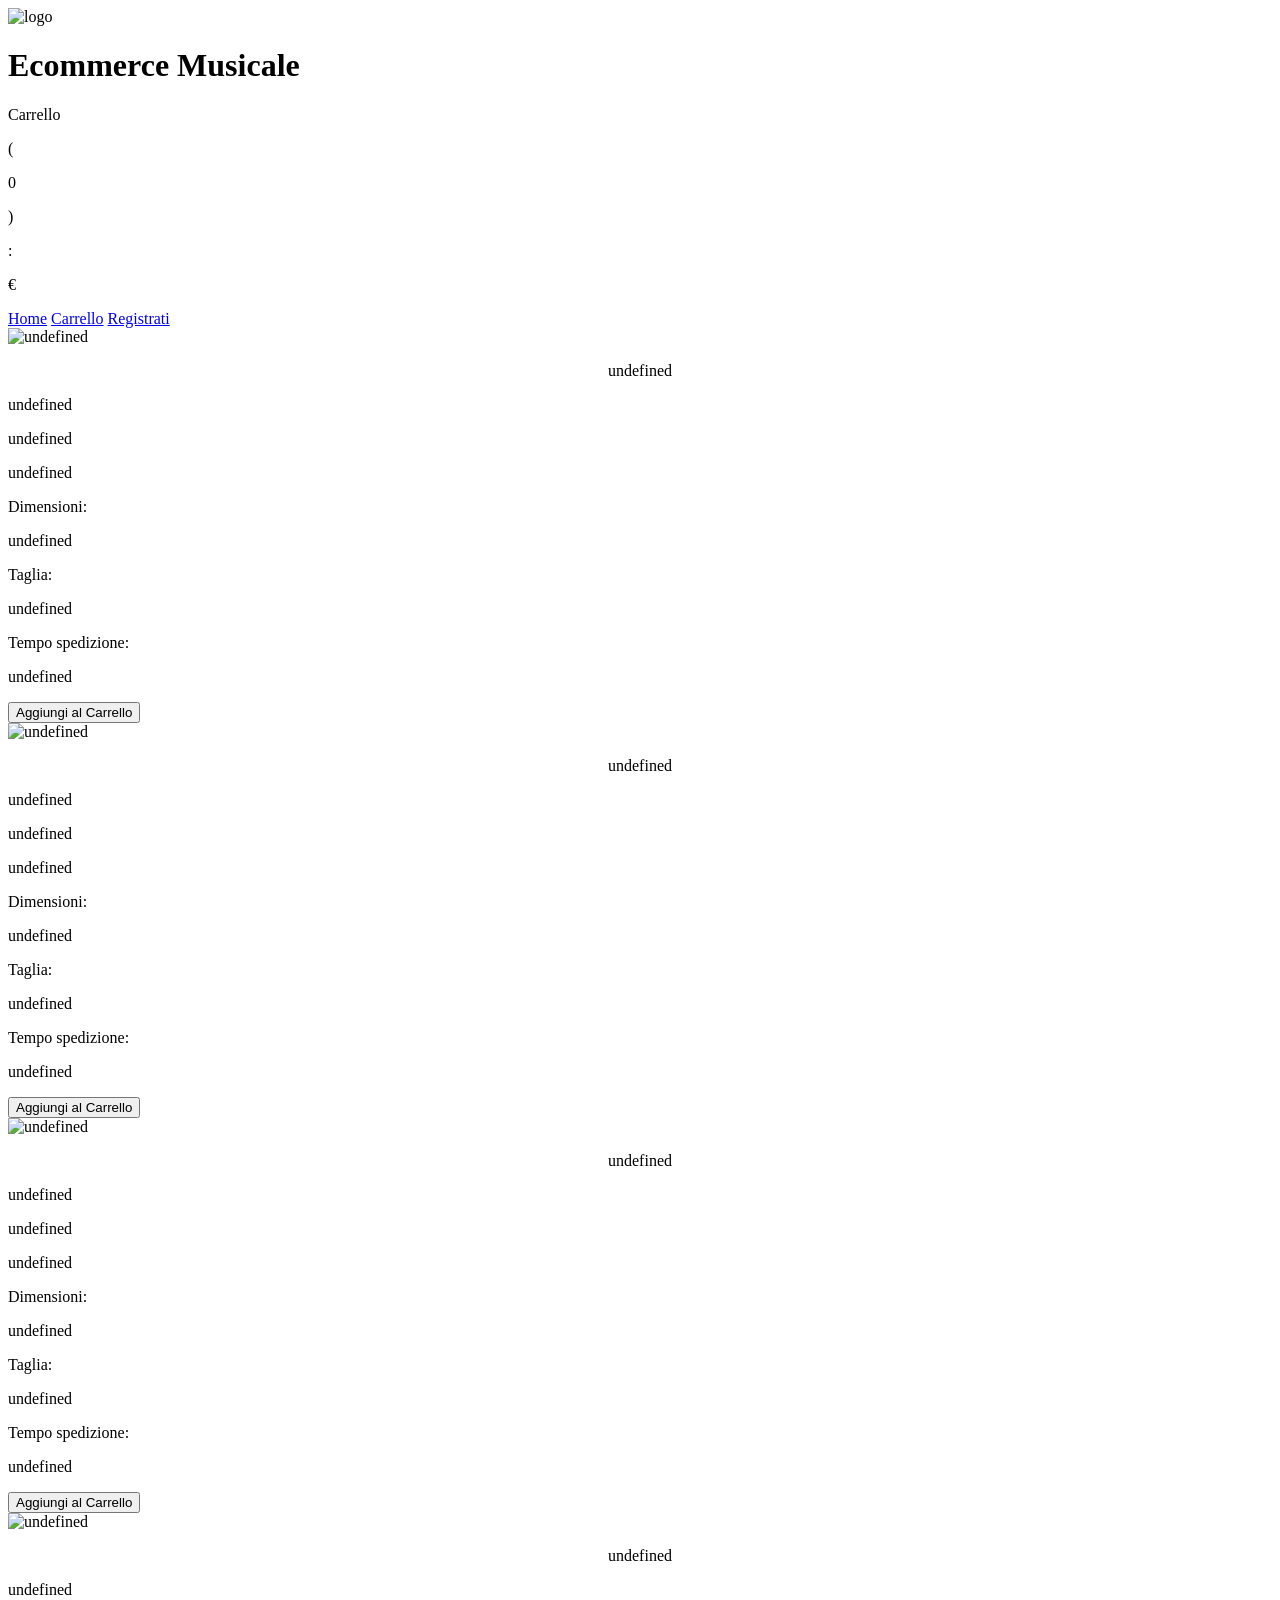
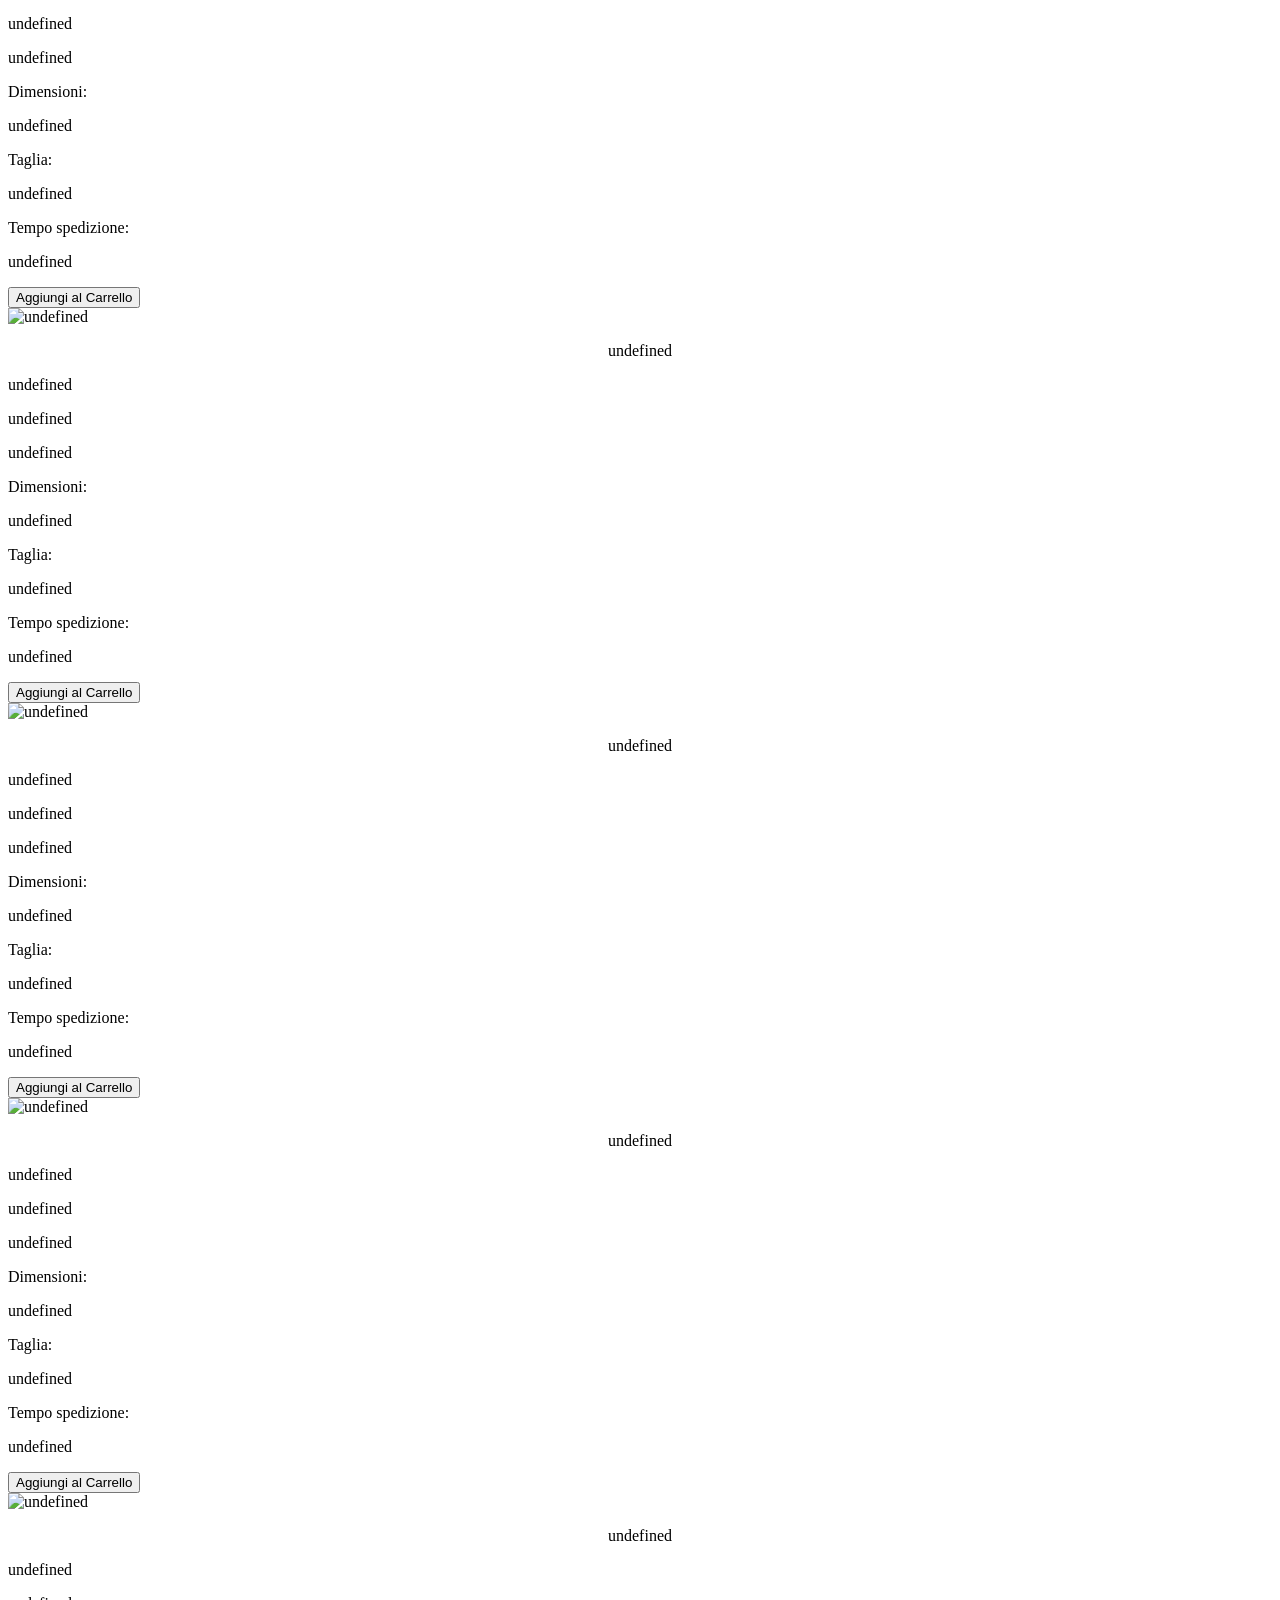
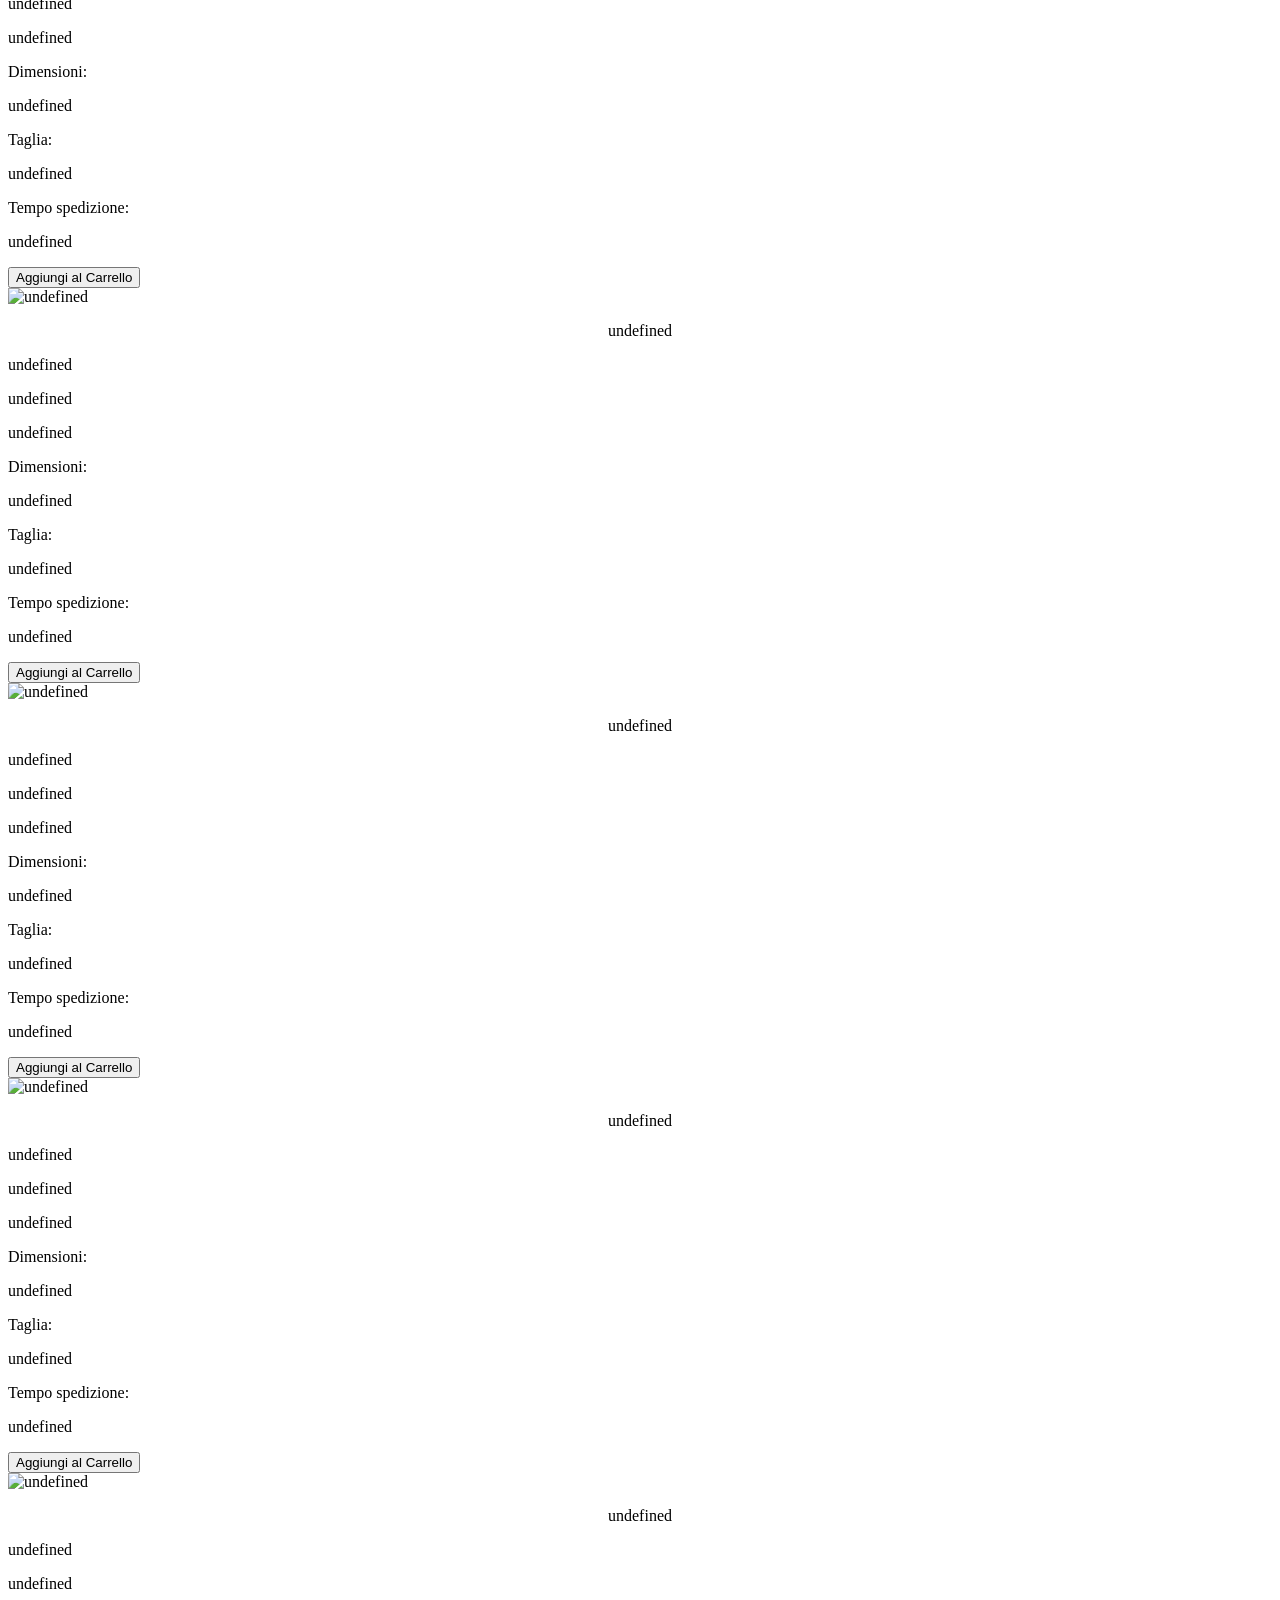
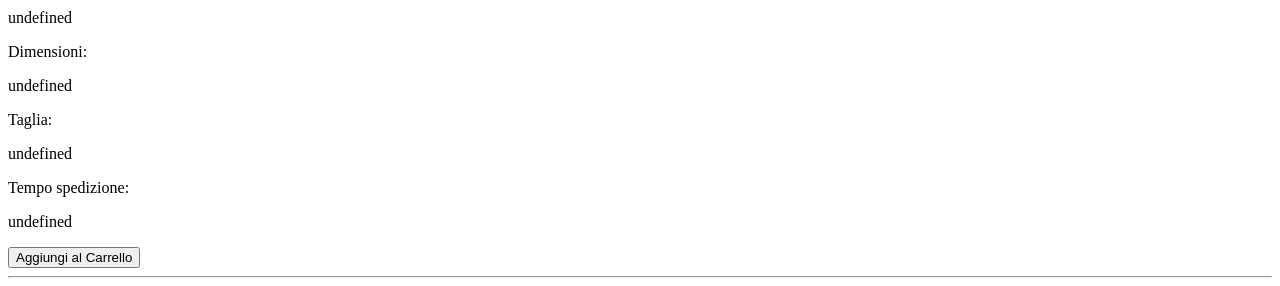
==== index.html @ 682f0c9d "Create index.html" ====
<!DOCTYPE html>
<html lang="en">
<head>
    <meta charset="UTF-8">
    <meta name="viewport" content="width=device-width, initial-scale=1.0">
    <title>E-commerce</title>
    <link rel="shortcut icon" href="logoEcommerceMusicale.png" type="image/x-icon">
    <link rel="stylesheet" href="style.css">
</head>
<body onload="accountMenu(), oggettiInCarrello(eleP)">

    <!-- HEADER -->
    <div class="header">
        <div class="logoTitolo">
           <img src="logoEcommerceMusicale.png" alt="logo" class="logo">
          <h1>Ecommerce Musicale</h1>
        </div>

        <div class="carrelloIntestazione">
          <p>Carrello</p>
          <p>(</p>
          <p id="nOggettiCarrello"></p>
          <p>)</p>
          <p>:</p>
          <p id="costoCarrello"></p>
          <p>€</p>
        </div>
    </div>

    <!-- NAVBAR -->
    <div class="navbar">
        <a href="index.html">Home</a>
        <a href="carrello.html">Carrello</a>
        <span id="accountId">
            <a href="registrazione.html">Registrati</a>
        </span>
    </div>

    <!-- PRODOTTI -->
    <div id="divProdotti" class="prodotti"></div>


    <!--Footer con contatti-->


    <hr>

    <div>
        
    </div>
</body>

<script>

    let eleP = JSON.parse(localStorage.getItem("elencoProdotti")) || [];

    function oggettiInCarrello(eleP){
        let nCarrello = eleP.length;
        if(nCarrello == 0){
            document.getElementById("nOggettiCarrello").innerHTML = "0";
        } else{
            document.getElementById("nOggettiCarrello").innerHTML = nCarrello;
        }
    }

    function accountMenu(){
        if (localStorage.getItem("elenco")){
            let account = '<a href="account.html">Account</a>';
            document.getElementById("accountId").innerHTML = account;
        }
    }

    let prodotti = document.getElementById("divProdotti")
    window.addEventListener("load", async function () {
    const response = await fetch('csv1.csv');
    const blob = await response.blob();

    const reader = new FileReader();
    reader.onload = function (e) {
      const testo = e.target.result;
      const dati = parseCSV(testo);
    };
    reader.readAsText(blob);
  });

  function parseCSV(testo) {
    const righe = testo.trim().split("\n");
    
    for (var i = 1; i < righe.length; i++) { 
        const col = righe[i].split(",");

        const immagine    = col[4]?.trim();
        const prezzo      = col[5]?.trim();
        const marca       = col[2]?.trim();
        const nome        = col[1]?.trim();
        const dimensioni  = col[6]?.trim();
        const taglia      = col[7]?.trim();
        const spedizione  = col[8]?.trim();
        const descrizione = col[3]?.trim();

        prodotti.innerHTML += `
            <div>
                <img src="${immagine}" alt="${nome}">
                <p style="text-align: center;">${prezzo}</p>
                <div class="titolo">
                    <p>${marca} </p>
                    <p>${nome}</p>
                </div>
                <p>${descrizione}</p>
                <div class="riga">
                    <p>Dimensioni: </p>
                    <p>${dimensioni}</p>
                </div>
                <div class="riga">
                    <p>Taglia: </p>
                    <p>${taglia}</p>
                </div>
                <div class="riga">
                    <p>Tempo spedizione: </p>
                    <p>${spedizione}</p>
                </div>
                <div>
                    <input type="button" value="Aggiungi al Carrello" 
    onclick="aggiungiCarrello('${nome}', '${marca}', '${prezzo}', '${immagine}', this)">
                    
                </div>    
            </div>
        `;
    }
}

function aggiungiCarrello(nome, marca, prezzo, immagine, btn) {
    
    const prodotto = { nome, marca, prezzo, immagine };
    eleP.push(prodotto);
    localStorage.setItem("elencoProdotti", JSON.stringify(eleP));
    oggettiInCarrello(eleP);

    const wrapper = btn.parentElement;

    const colori = ["#3b82f6","#6366f1","#22c55e","#f59e0b","#ec4899","#fff"];
    for (let i = 0; i < 18; i++) {
        const p = document.createElement("span");
        p.classList.add("particella");
        const angle = (i / 18) * 360;
        const dist  = 50 + Math.random() * 60;
        const rad   = angle * Math.PI / 180;
        p.style.setProperty("--tx", `${Math.cos(rad) * dist}px`);
        p.style.setProperty("--ty", `${Math.sin(rad) * dist}px`);
        p.style.background = colori[Math.floor(Math.random() * colori.length)];
        p.style.left = "50%";
        p.style.top  = "50%";
        p.style.marginLeft = "-4px";
        p.style.marginTop  = "-4px";
        wrapper.appendChild(p);
        setTimeout(() => p.remove(), 800);
    }

    const plus = document.createElement("span");
    plus.classList.add("plus-float");
    plus.textContent = "+1";
    plus.style.left = "50%";
    plus.style.top  = "0";
    plus.style.transform = "translateX(-50%)";
    wrapper.appendChild(plus);
    setTimeout(() => plus.remove(), 1000);

    const nuovoBtn = document.createElement("div");
    nuovoBtn.classList.add("btn-aggiunto");
    nuovoBtn.style.animation = "btn-success 0.4s ease";
    nuovoBtn.innerHTML = `<span style="animation: checkmark 0.4s ease forwards; display:inline-block;">✅</span> Aggiunto al carrello`;
    wrapper.replaceChild(nuovoBtn, btn);
}



</script>

</html>
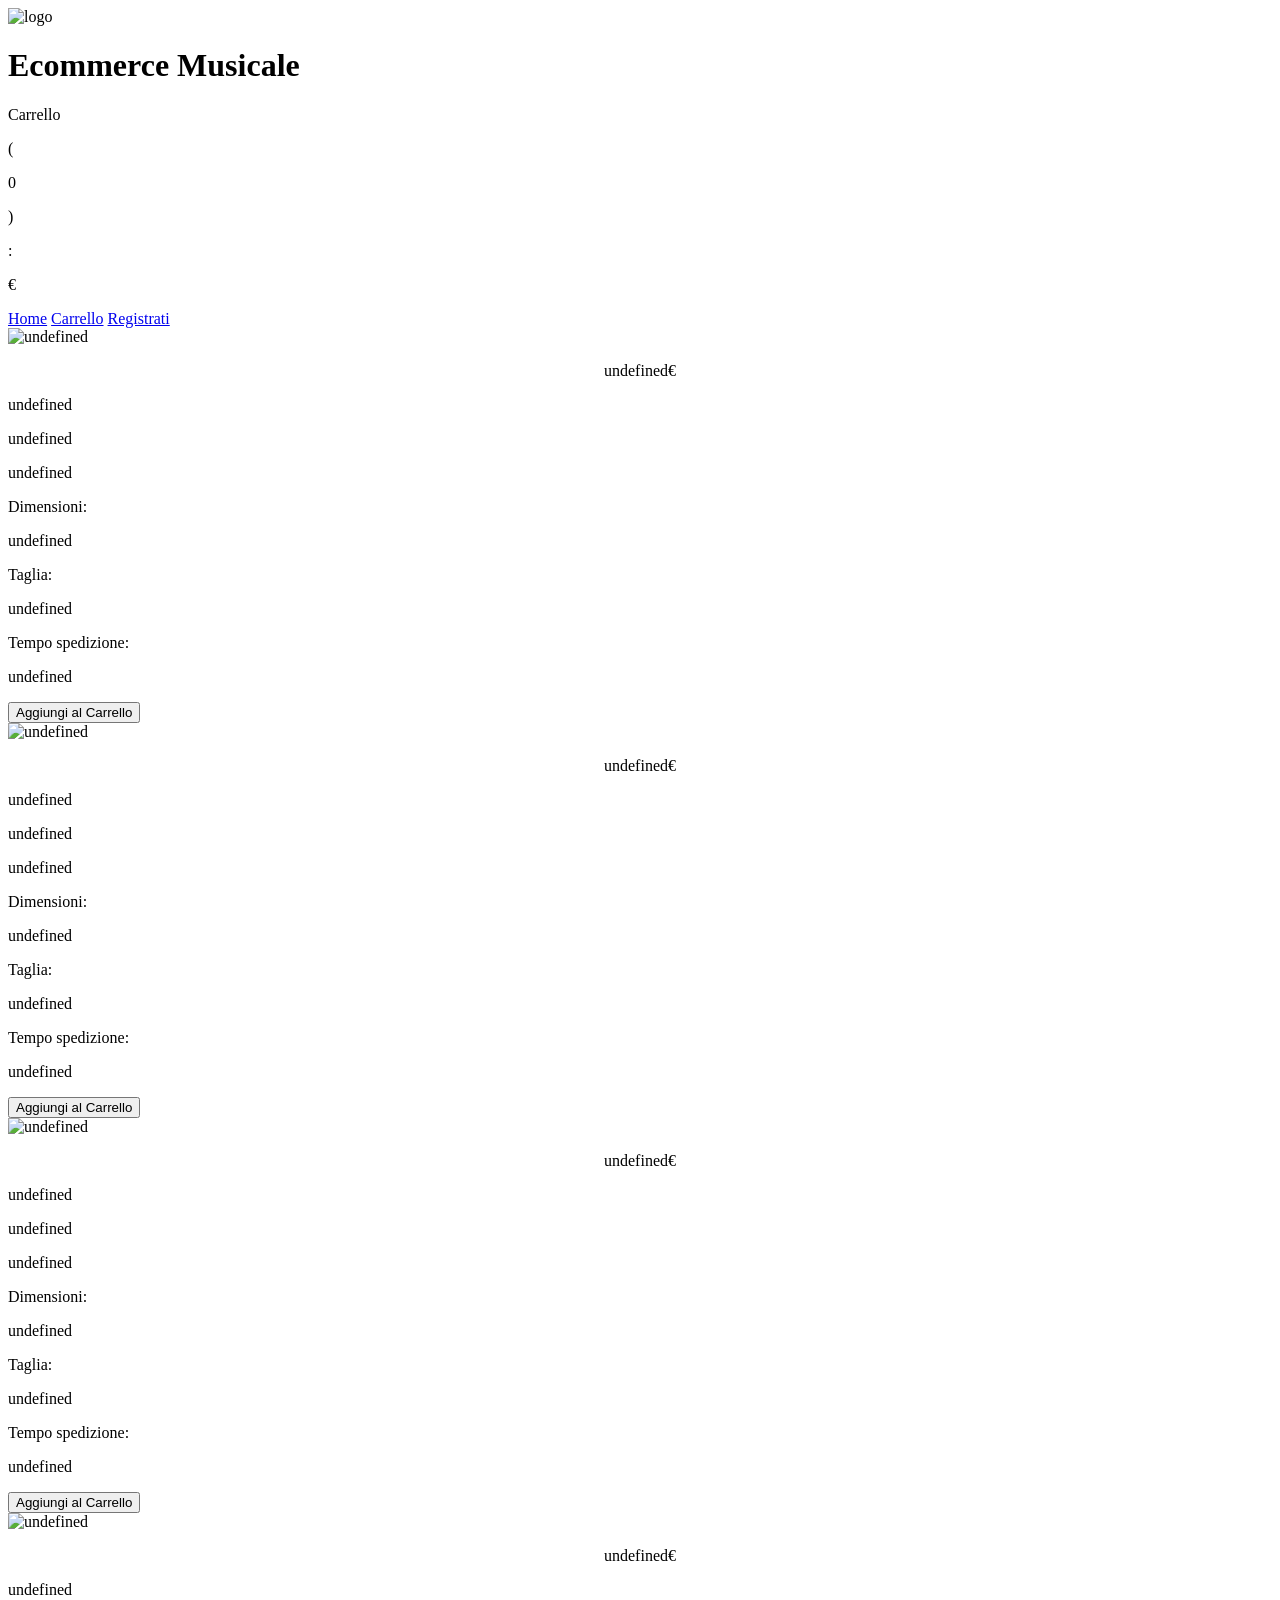
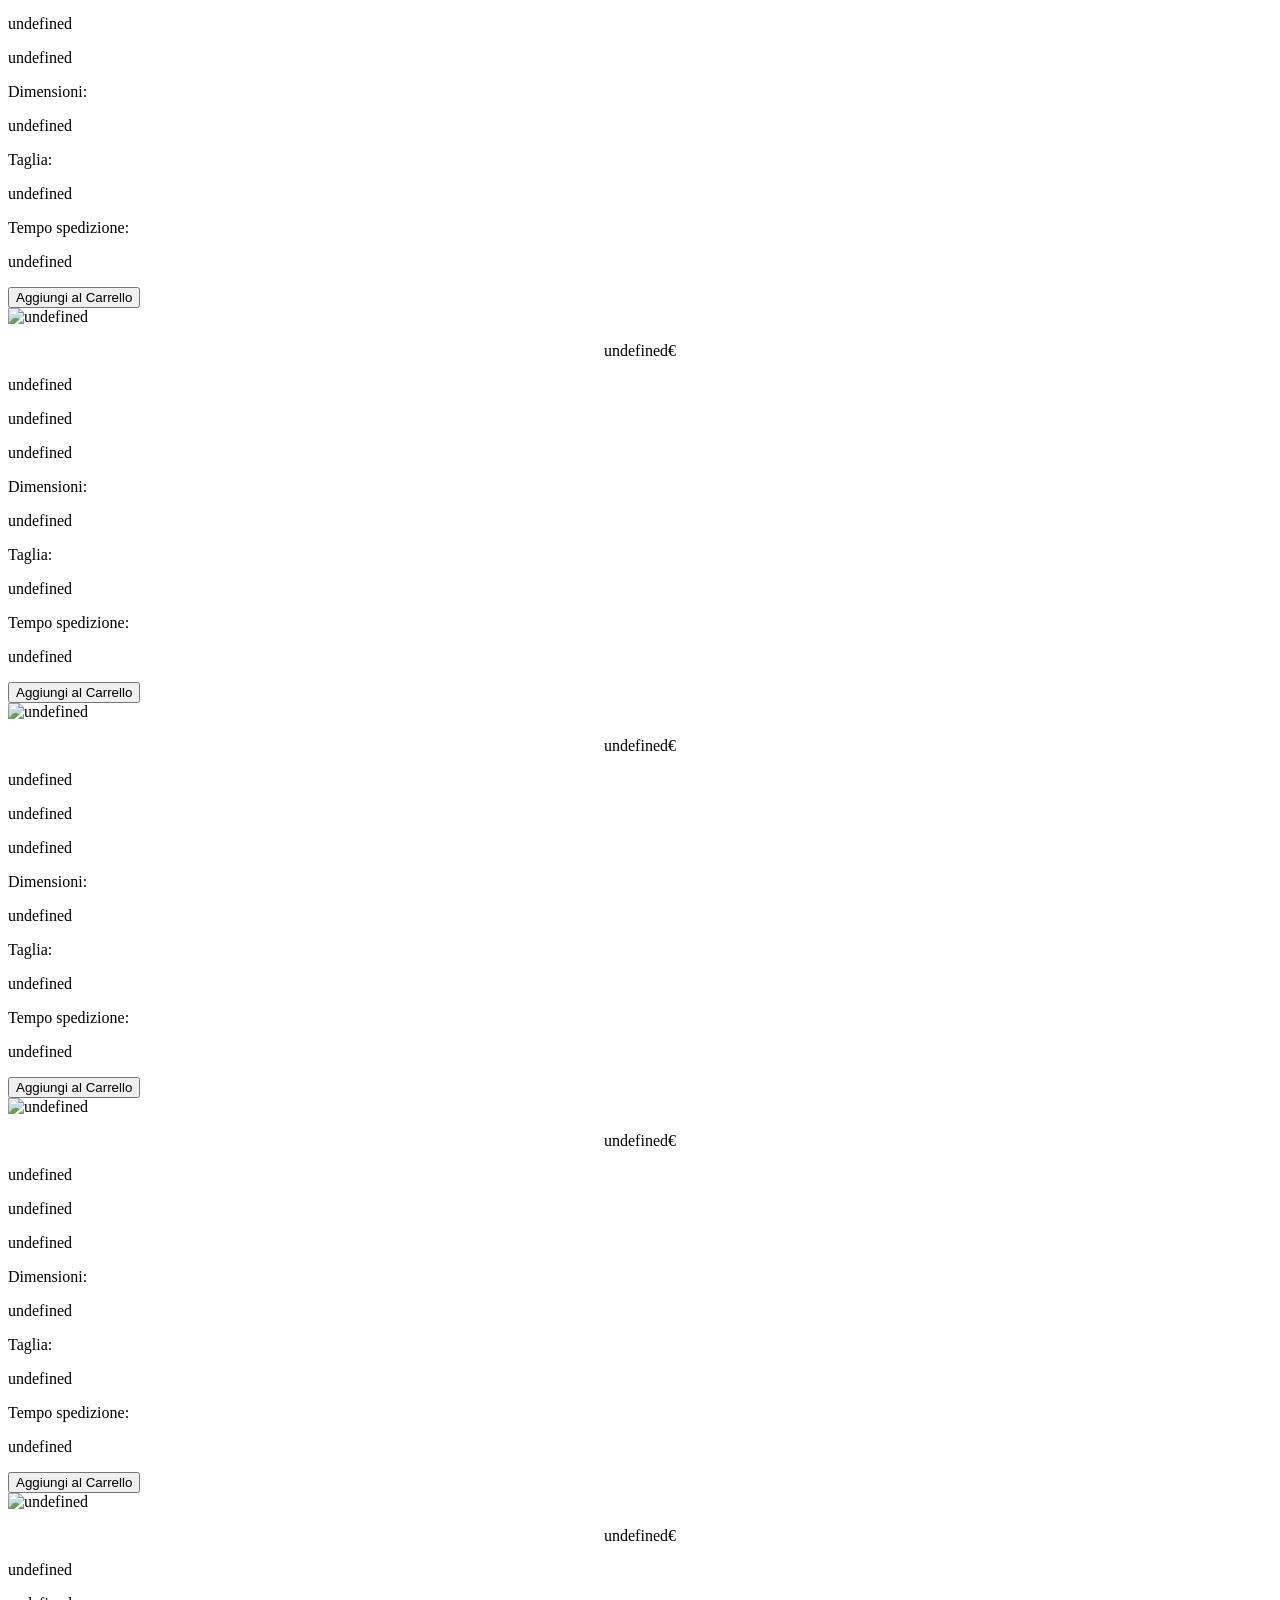
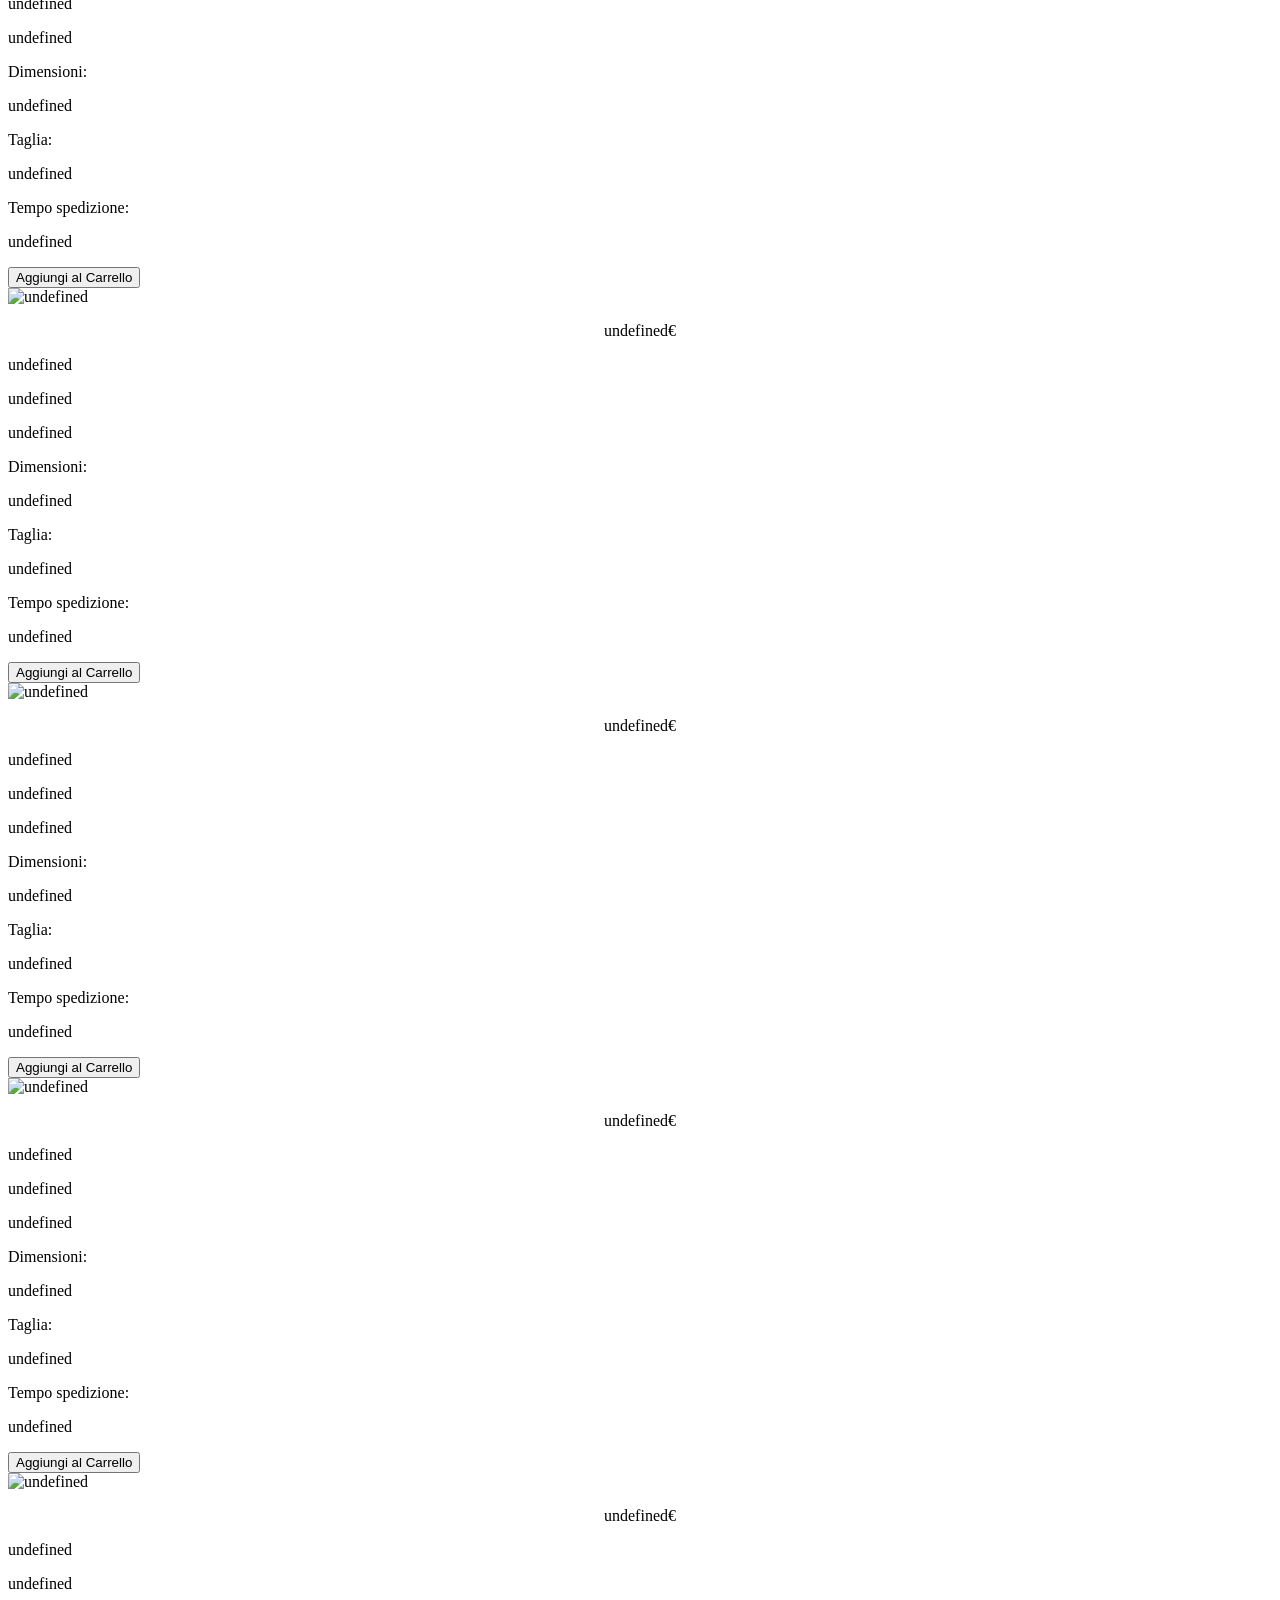
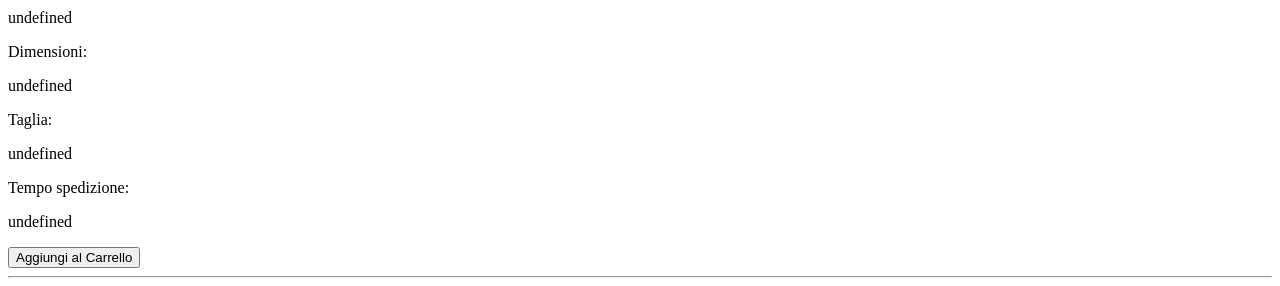
==== commit 5ff07cfc: "Update price display format in index.html" ====
--- a/index.html
+++ b/index.html
@@ -101,7 +101,7 @@
         prodotti.innerHTML += `
             <div>
                 <img src="${immagine}" alt="${nome}">
-                <p style="text-align: center;">${prezzo}</p>
+                <p style="text-align: center;">${prezzo}€</p>
                 <div class="titolo">
                     <p>${marca} </p>
                     <p>${nome}</p>
@@ -177,4 +177,3 @@
 </script>
 
 </html>
-
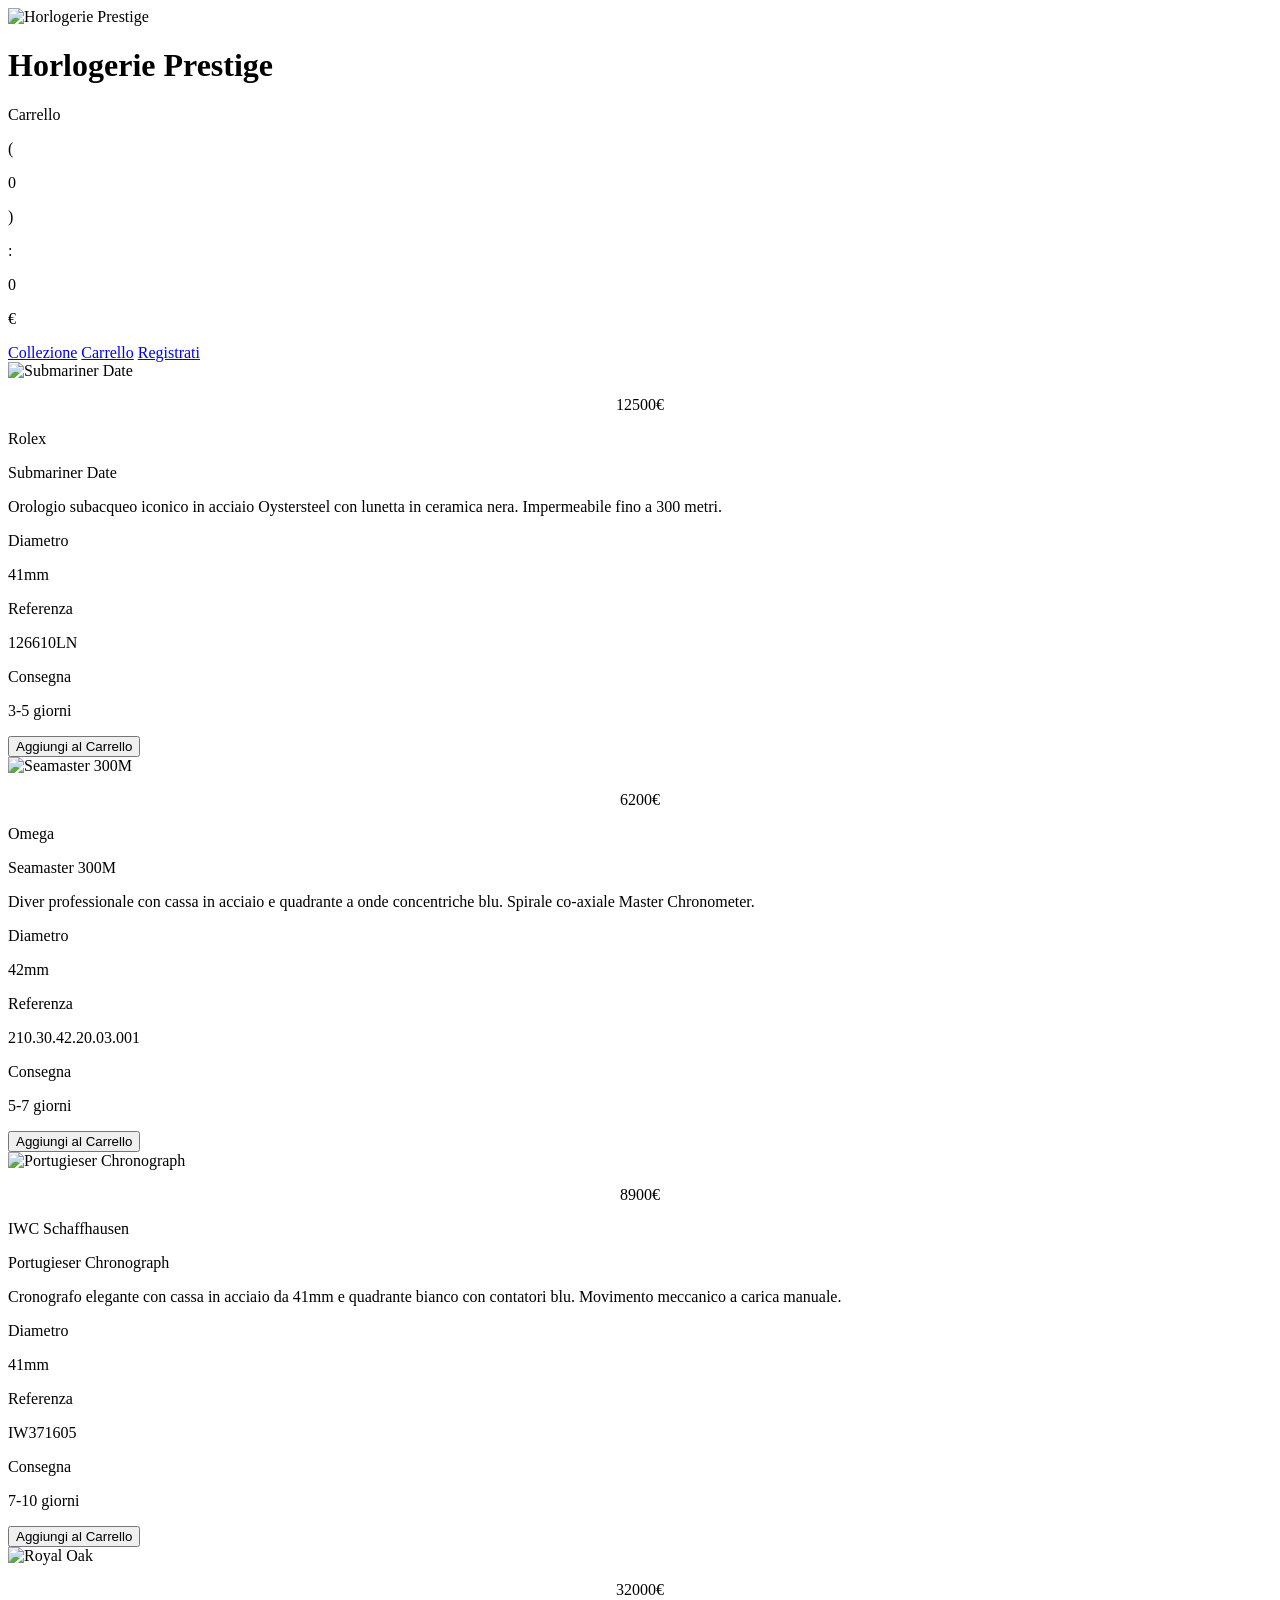
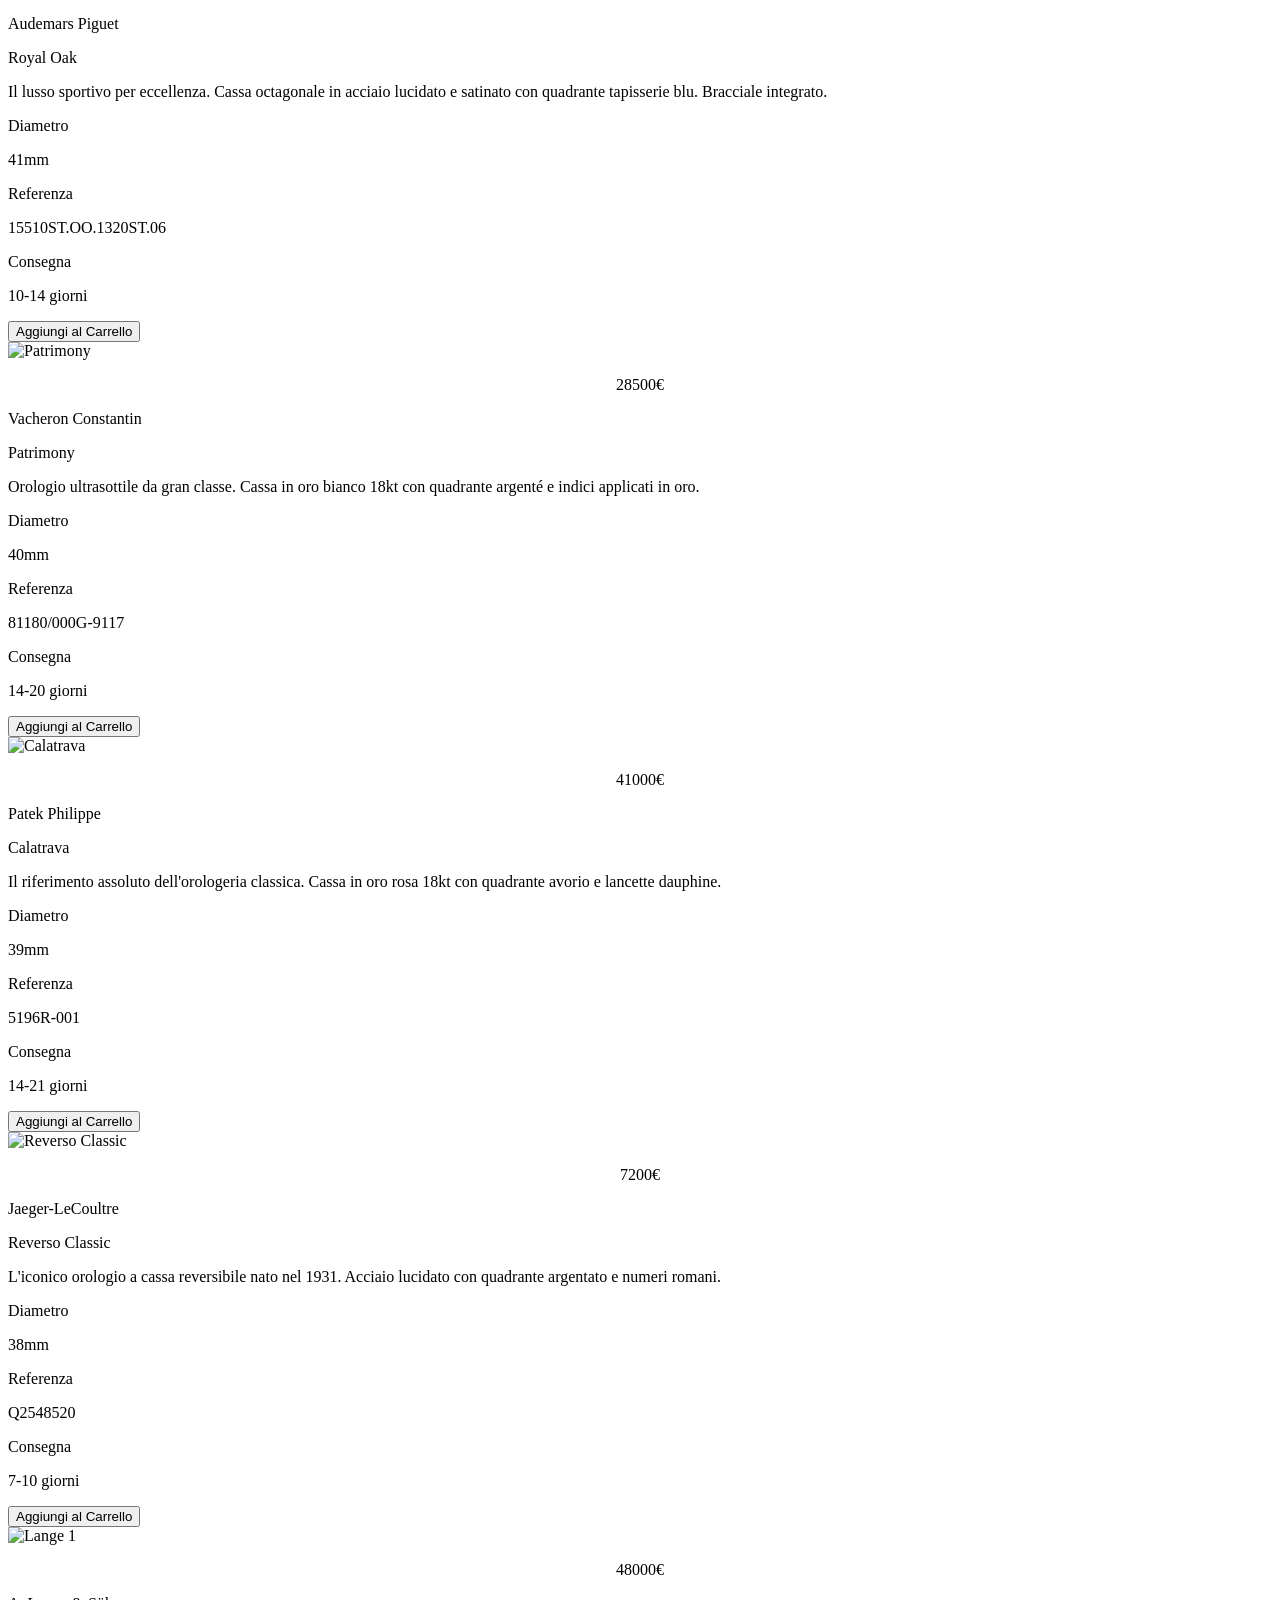
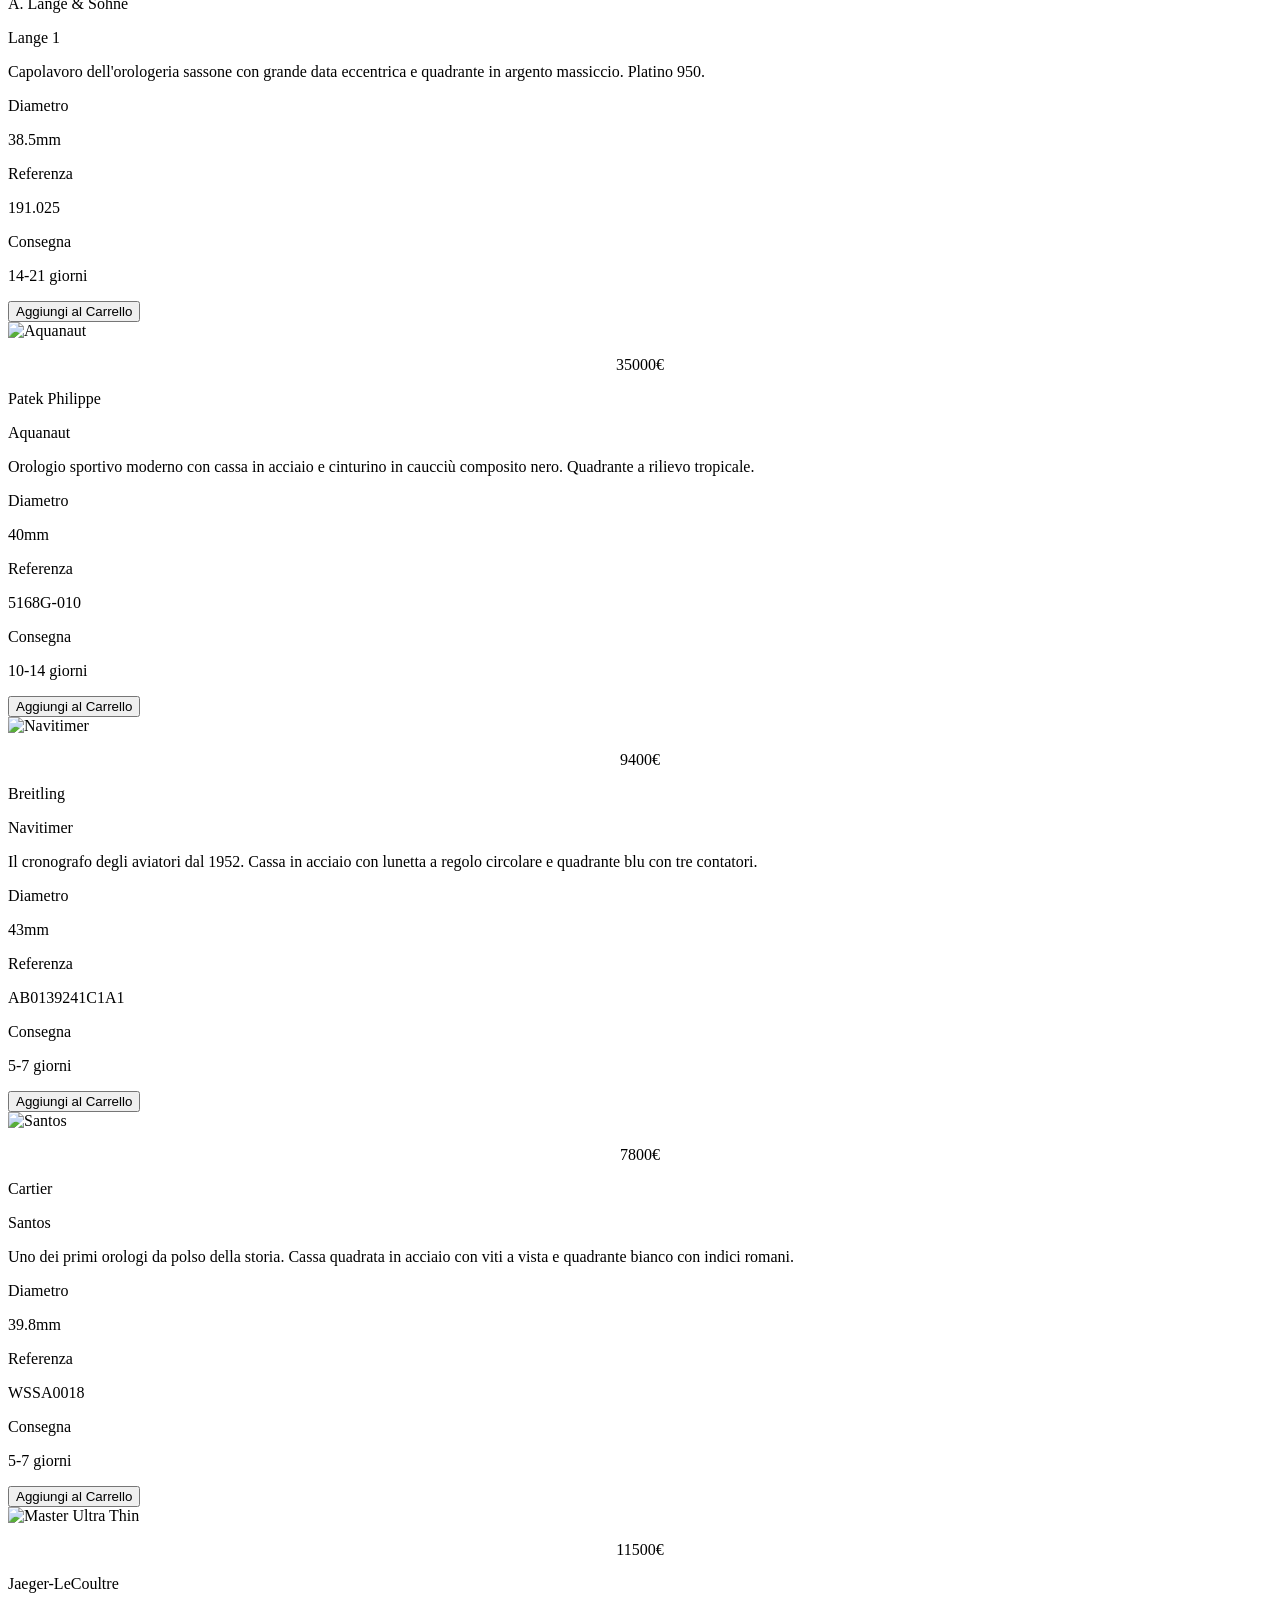
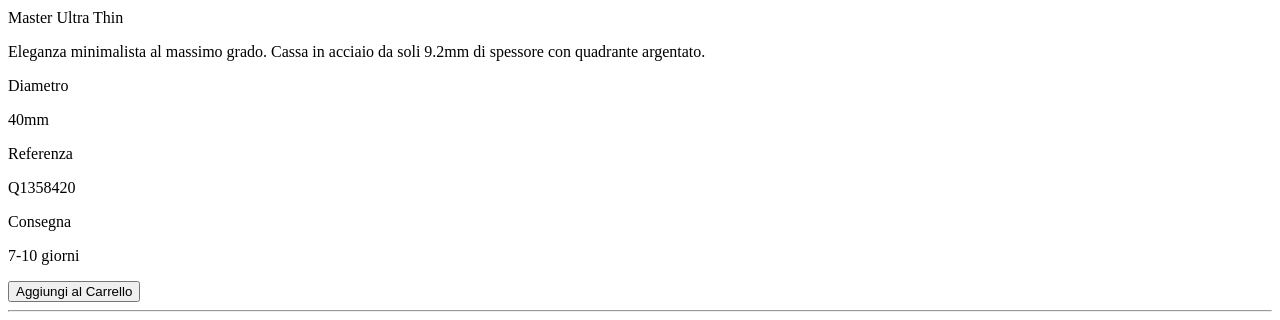
==== commit 1f547e9c: "Update index.html" ====
--- a/index.html
+++ b/index.html
@@ -1,179 +1,155 @@
 <!DOCTYPE html>
-<html lang="en">
+<html lang="it">
 <head>
     <meta charset="UTF-8">
     <meta name="viewport" content="width=device-width, initial-scale=1.0">
-    <title>E-commerce</title>
-    <link rel="shortcut icon" href="logoEcommerceMusicale.png" type="image/x-icon">
+    <title>Horlogerie Prestige — Orologi di Lusso</title>
     <link rel="stylesheet" href="style.css">
+    <link rel="shortcut icon" href="favicon.png" type="image/x-icon">
 </head>
 <body onload="accountMenu(), oggettiInCarrello(eleP)">
 
-    <!-- HEADER -->
     <div class="header">
         <div class="logoTitolo">
-           <img src="logoEcommerceMusicale.png" alt="logo" class="logo">
-          <h1>Ecommerce Musicale</h1>
+            <img src="favicon.png" alt="Horlogerie Prestige" class="logo">
+            <h1>Horlogerie <span>Prestige</span></h1>
         </div>
-
         <div class="carrelloIntestazione">
-          <p>Carrello</p>
-          <p>(</p>
-          <p id="nOggettiCarrello"></p>
-          <p>)</p>
-          <p>:</p>
-          <p id="costoCarrello"></p>
-          <p>€</p>
+            <p>Carrello</p>
+            <p>(</p>
+            <p id="nOggettiCarrello"></p>
+            <p>)</p>
+            <p>:</p>
+            <p id="costoCarrello"></p>
+            <p>€</p>
         </div>
     </div>
 
-    <!-- NAVBAR -->
     <div class="navbar">
-        <a href="index.html">Home</a>
+        <a href="index.html">Collezione</a>
         <a href="carrello.html">Carrello</a>
         <span id="accountId">
             <a href="registrazione.html">Registrati</a>
         </span>
     </div>
 
-    <!-- PRODOTTI -->
     <div id="divProdotti" class="prodotti"></div>
-
-
-    <!--Footer con contatti-->
-
 
     <hr>
 
-    <div>
-        
-    </div>
 </body>
 
 <script>
-
     let eleP = JSON.parse(localStorage.getItem("elencoProdotti")) || [];
 
-    function oggettiInCarrello(eleP){
-        let nCarrello = eleP.length;
-        if(nCarrello == 0){
-            document.getElementById("nOggettiCarrello").innerHTML = "0";
-        } else{
-            document.getElementById("nOggettiCarrello").innerHTML = nCarrello;
+    function oggettiInCarrello(eleP) {
+        let totaleArticoli = eleP.reduce((sum, p) => sum + (p.quantita || 1), 0);
+        let totalePrezzo   = eleP.reduce((sum, p) => sum + (parseInt(p.prezzo) * (p.quantita || 1)), 0);
+        document.getElementById("nOggettiCarrello").innerHTML = totaleArticoli;
+        document.getElementById("costoCarrello").innerHTML    = totaleArticoli > 0 ? totalePrezzo : "0";
+    }
+
+    function accountMenu() {
+        if (localStorage.getItem("elenco")) {
+            document.getElementById("accountId").innerHTML = '<a href="account.html">Account</a>';
         }
     }
 
-    function accountMenu(){
-        if (localStorage.getItem("elenco")){
-            let account = '<a href="account.html">Account</a>';
-            document.getElementById("accountId").innerHTML = account;
+    let prodotti = document.getElementById("divProdotti");
+
+    window.addEventListener("load", async function () {
+        const response = await fetch('csv1.csv');
+        const blob = await response.blob();
+        const reader = new FileReader();
+        reader.onload = function (e) {
+            parseCSV(e.target.result);
+        };
+        reader.readAsText(blob);
+    });
+
+    function parseCSV(testo) {
+        const righe = testo.trim().split("\n");
+        for (var i = 1; i < righe.length; i++) {
+            const col = righe[i].split(",");
+            const immagine    = col[4]?.trim();
+            const prezzo      = col[5]?.trim();
+            const marca       = col[2]?.trim();
+            const nome        = col[1]?.trim();
+            const dimensioni  = col[6]?.trim();
+            const taglia      = col[7]?.trim();
+            const spedizione  = col[8]?.trim();
+            const descrizione = col[3]?.trim();
+
+            prodotti.innerHTML += `
+                <div>
+                    <img src="${immagine}" alt="${nome}">
+                    <p style="text-align:center;">${prezzo}€</p>
+                    <div class="titolo">
+                        <p>${marca}</p>
+                        <p>${nome}</p>
+                    </div>
+                    <p>${descrizione}</p>
+                    <div class="riga">
+                        <p>Diametro</p>
+                        <p>${dimensioni}</p>
+                    </div>
+                    <div class="riga">
+                        <p>Referenza</p>
+                        <p>${taglia}</p>
+                    </div>
+                    <div class="riga">
+                        <p>Consegna</p>
+                        <p>${spedizione}</p>
+                    </div>
+                    <div>
+                        <input type="button" value="Aggiungi al Carrello"
+                            onclick="aggiungiCarrello('${nome}', '${marca}', '${prezzo}', '${immagine}', this)">
+                    </div>
+                </div>
+            `;
         }
     }
 
-    let prodotti = document.getElementById("divProdotti")
-    window.addEventListener("load", async function () {
-    const response = await fetch('csv1.csv');
-    const blob = await response.blob();
+    function aggiungiCarrello(nome, marca, prezzo, immagine, btn) {
+        const prodotto = { nome, marca, prezzo, immagine, quantita: 1 };
+        eleP.push(prodotto);
+        localStorage.setItem("elencoProdotti", JSON.stringify(eleP));
+        oggettiInCarrello(eleP);
 
-    const reader = new FileReader();
-    reader.onload = function (e) {
-      const testo = e.target.result;
-      const dati = parseCSV(testo);
-    };
-    reader.readAsText(blob);
-  });
+        const wrapper = btn.parentElement;
+        const colori = ["#C9A84C","#E8C97A","#8B6914","#F0EAD6","#ffffff"];
 
-  function parseCSV(testo) {
-    const righe = testo.trim().split("\n");
-    
-    for (var i = 1; i < righe.length; i++) { 
-        const col = righe[i].split(",");
+        for (let i = 0; i < 18; i++) {
+            const p = document.createElement("span");
+            p.classList.add("particella");
+            const angle = (i / 18) * 360;
+            const dist  = 50 + Math.random() * 60;
+            const rad   = angle * Math.PI / 180;
+            p.style.setProperty("--tx", `${Math.cos(rad) * dist}px`);
+            p.style.setProperty("--ty", `${Math.sin(rad) * dist}px`);
+            p.style.background = colori[Math.floor(Math.random() * colori.length)];
+            p.style.left = "50%";
+            p.style.top  = "50%";
+            p.style.marginLeft = "-3px";
+            p.style.marginTop  = "-3px";
+            wrapper.appendChild(p);
+            setTimeout(() => p.remove(), 800);
+        }
 
-        const immagine    = col[4]?.trim();
-        const prezzo      = col[5]?.trim();
-        const marca       = col[2]?.trim();
-        const nome        = col[1]?.trim();
-        const dimensioni  = col[6]?.trim();
-        const taglia      = col[7]?.trim();
-        const spedizione  = col[8]?.trim();
-        const descrizione = col[3]?.trim();
+        const plus = document.createElement("span");
+        plus.classList.add("plus-float");
+        plus.textContent = "+1";
+        plus.style.left = "50%";
+        plus.style.top  = "0";
+        plus.style.transform = "translateX(-50%)";
+        wrapper.appendChild(plus);
+        setTimeout(() => plus.remove(), 1000);
 
-        prodotti.innerHTML += `
-            <div>
-                <img src="${immagine}" alt="${nome}">
-                <p style="text-align: center;">${prezzo}€</p>
-                <div class="titolo">
-                    <p>${marca} </p>
-                    <p>${nome}</p>
-                </div>
-                <p>${descrizione}</p>
-                <div class="riga">
-                    <p>Dimensioni: </p>
-                    <p>${dimensioni}</p>
-                </div>
-                <div class="riga">
-                    <p>Taglia: </p>
-                    <p>${taglia}</p>
-                </div>
-                <div class="riga">
-                    <p>Tempo spedizione: </p>
-                    <p>${spedizione}</p>
-                </div>
-                <div>
-                    <input type="button" value="Aggiungi al Carrello" 
-    onclick="aggiungiCarrello('${nome}', '${marca}', '${prezzo}', '${immagine}', this)">
-                    
-                </div>    
-            </div>
-        `;
+        const nuovoBtn = document.createElement("div");
+        nuovoBtn.classList.add("btn-aggiunto");
+        nuovoBtn.innerHTML = `<span style="animation: checkmark 0.4s ease forwards; display:inline-block;">✦</span>&nbsp;Aggiunto al Carrello`;
+        wrapper.replaceChild(nuovoBtn, btn);
     }
-}
-
-function aggiungiCarrello(nome, marca, prezzo, immagine, btn) {
-    
-    const prodotto = { nome, marca, prezzo, immagine };
-    eleP.push(prodotto);
-    localStorage.setItem("elencoProdotti", JSON.stringify(eleP));
-    oggettiInCarrello(eleP);
-
-    const wrapper = btn.parentElement;
-
-    const colori = ["#3b82f6","#6366f1","#22c55e","#f59e0b","#ec4899","#fff"];
-    for (let i = 0; i < 18; i++) {
-        const p = document.createElement("span");
-        p.classList.add("particella");
-        const angle = (i / 18) * 360;
-        const dist  = 50 + Math.random() * 60;
-        const rad   = angle * Math.PI / 180;
-        p.style.setProperty("--tx", `${Math.cos(rad) * dist}px`);
-        p.style.setProperty("--ty", `${Math.sin(rad) * dist}px`);
-        p.style.background = colori[Math.floor(Math.random() * colori.length)];
-        p.style.left = "50%";
-        p.style.top  = "50%";
-        p.style.marginLeft = "-4px";
-        p.style.marginTop  = "-4px";
-        wrapper.appendChild(p);
-        setTimeout(() => p.remove(), 800);
-    }
-
-    const plus = document.createElement("span");
-    plus.classList.add("plus-float");
-    plus.textContent = "+1";
-    plus.style.left = "50%";
-    plus.style.top  = "0";
-    plus.style.transform = "translateX(-50%)";
-    wrapper.appendChild(plus);
-    setTimeout(() => plus.remove(), 1000);
-
-    const nuovoBtn = document.createElement("div");
-    nuovoBtn.classList.add("btn-aggiunto");
-    nuovoBtn.style.animation = "btn-success 0.4s ease";
-    nuovoBtn.innerHTML = `<span style="animation: checkmark 0.4s ease forwards; display:inline-block;">✅</span> Aggiunto al carrello`;
-    wrapper.replaceChild(nuovoBtn, btn);
-}
-
-
-
 </script>
 
 </html>
